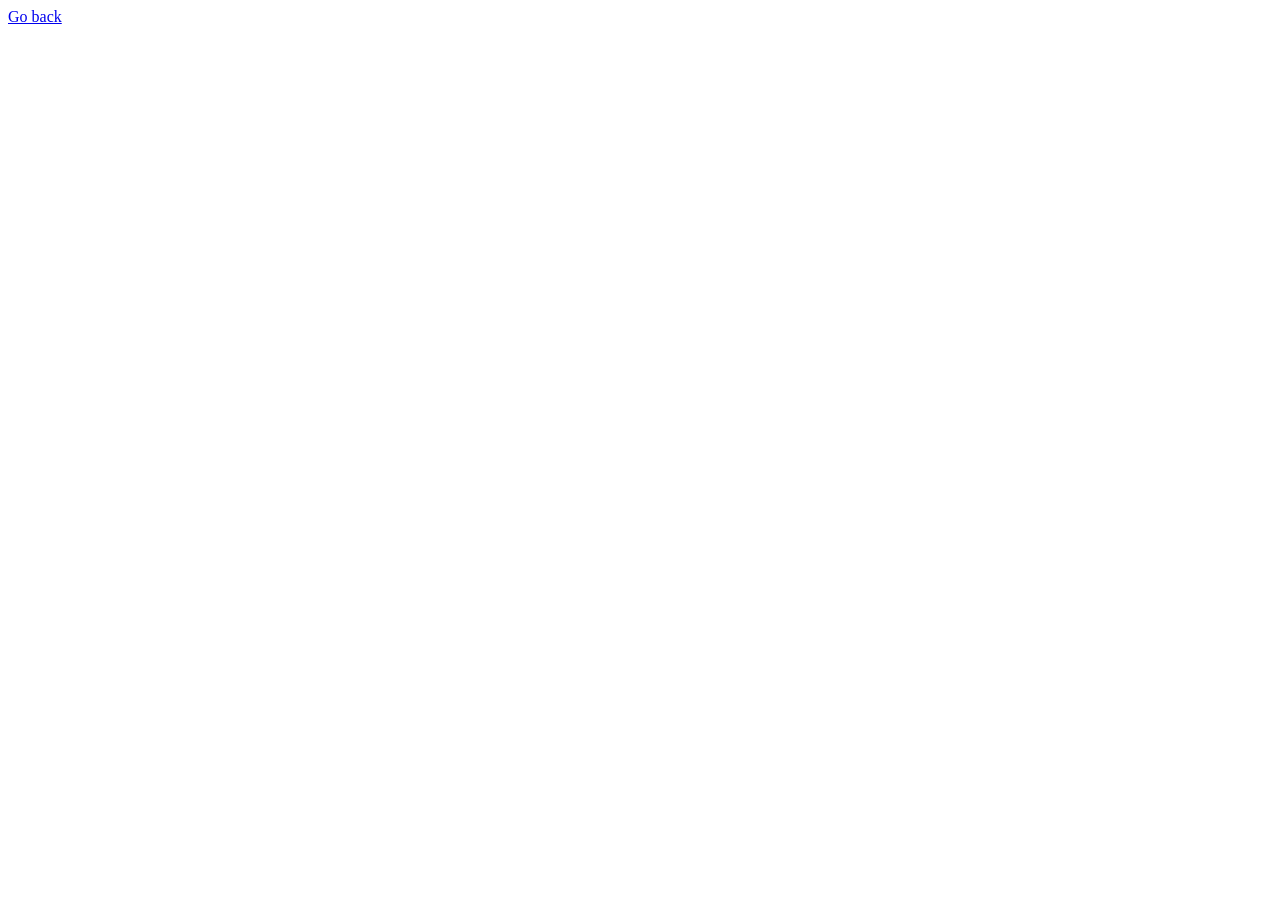
==== test.html @ 62a36aff "Make index.html and test.html" ====
<!DOCTYPE html>
<html lang="en">
<head>
    <meta charset="UTF-8">
    <meta name="viewport" content="width=device-width, initial-scale=1.0">
    <title>Document</title>
</head>
<body>
    <a href="index.html">Go back</a>
    
</body>
</html>
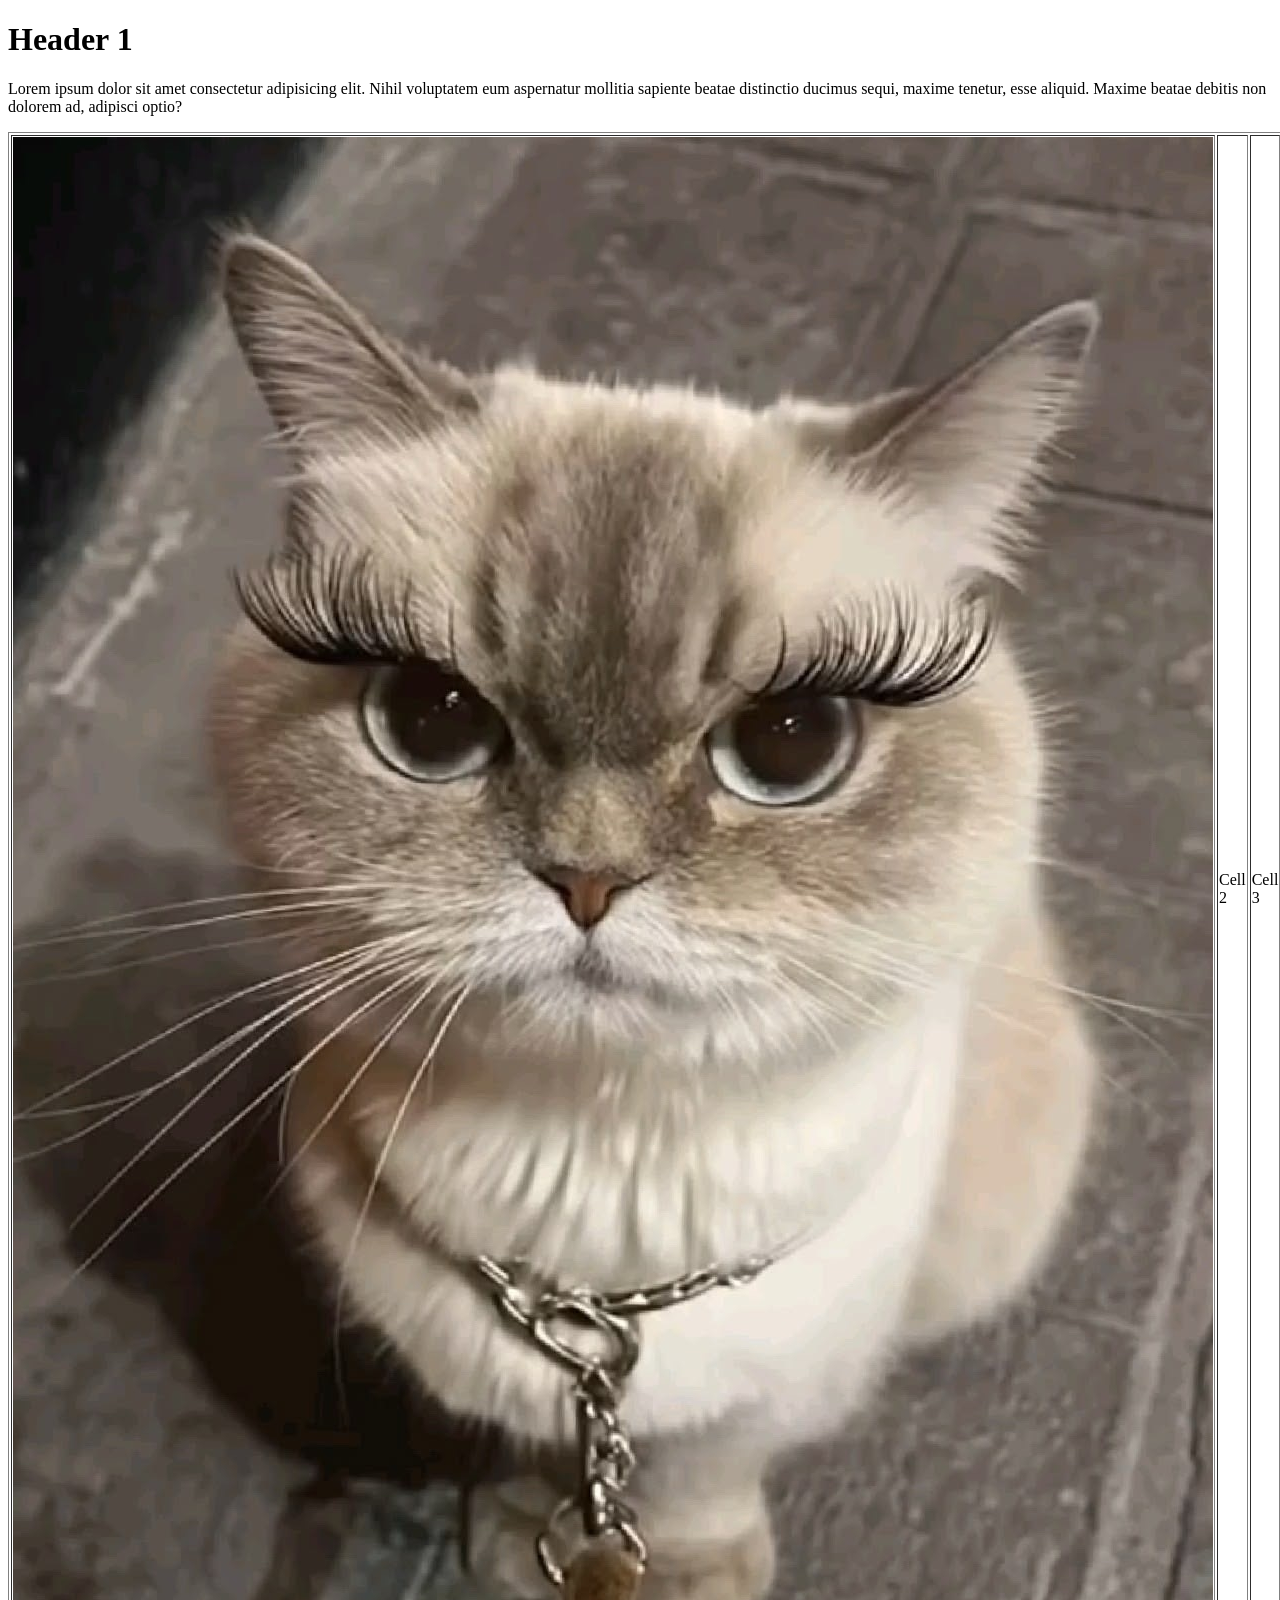
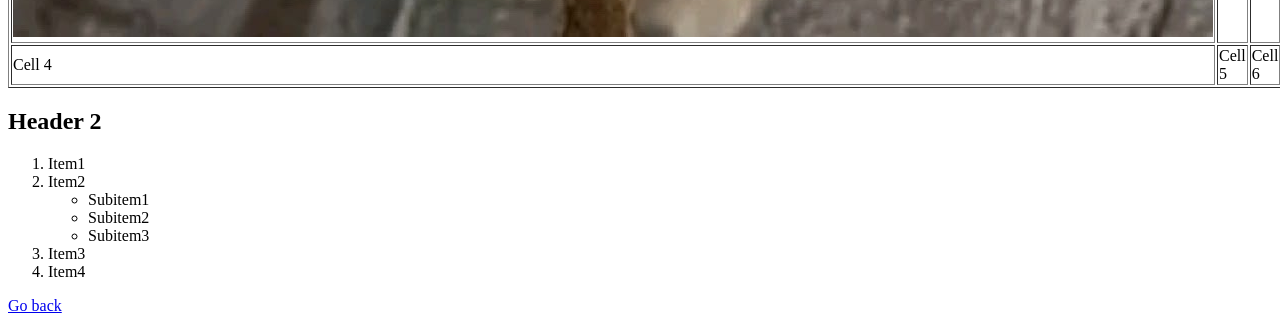
==== commit c95e2ad3: "ended html" ====
--- a/test.html
+++ b/test.html
@@ -6,7 +6,33 @@
     <title>Document</title>
 </head>
 <body>
+<h1>Header 1</h1>
+<p>Lorem ipsum dolor sit amet consectetur adipisicing elit. Nihil voluptatem eum aspernatur mollitia sapiente beatae distinctio ducimus sequi, maxime tenetur, esse aliquid. Maxime beatae debitis non dolorem ad, adipisci optio?</p>
+<table border="1">
+    <tr>
+        <td><img src="img/cat2.jpg" alt=""></td>
+        <td>Cell 2</td>
+        <td>Cell 3</td>
+    </tr>
+    <tr>
+        <td>Cell 4</td>
+        <td>Cell 5</td>
+        <td>Cell 6</td>
+    </tr>
+</table>
+<h2>Header 2</h2>
+<ol>
+  <li>Item1</li>
+  <li>Item2</li>
+  <ul>
+    <li>Subitem1</li>
+    <li>Subitem2</li>
+    <li>Subitem3</li>
+  </ul>
+  <li>Item3</li>
+  <li>Item4</li>  
+</ol>
+
     <a href="index.html">Go back</a>
-    
 </body>
 </html>
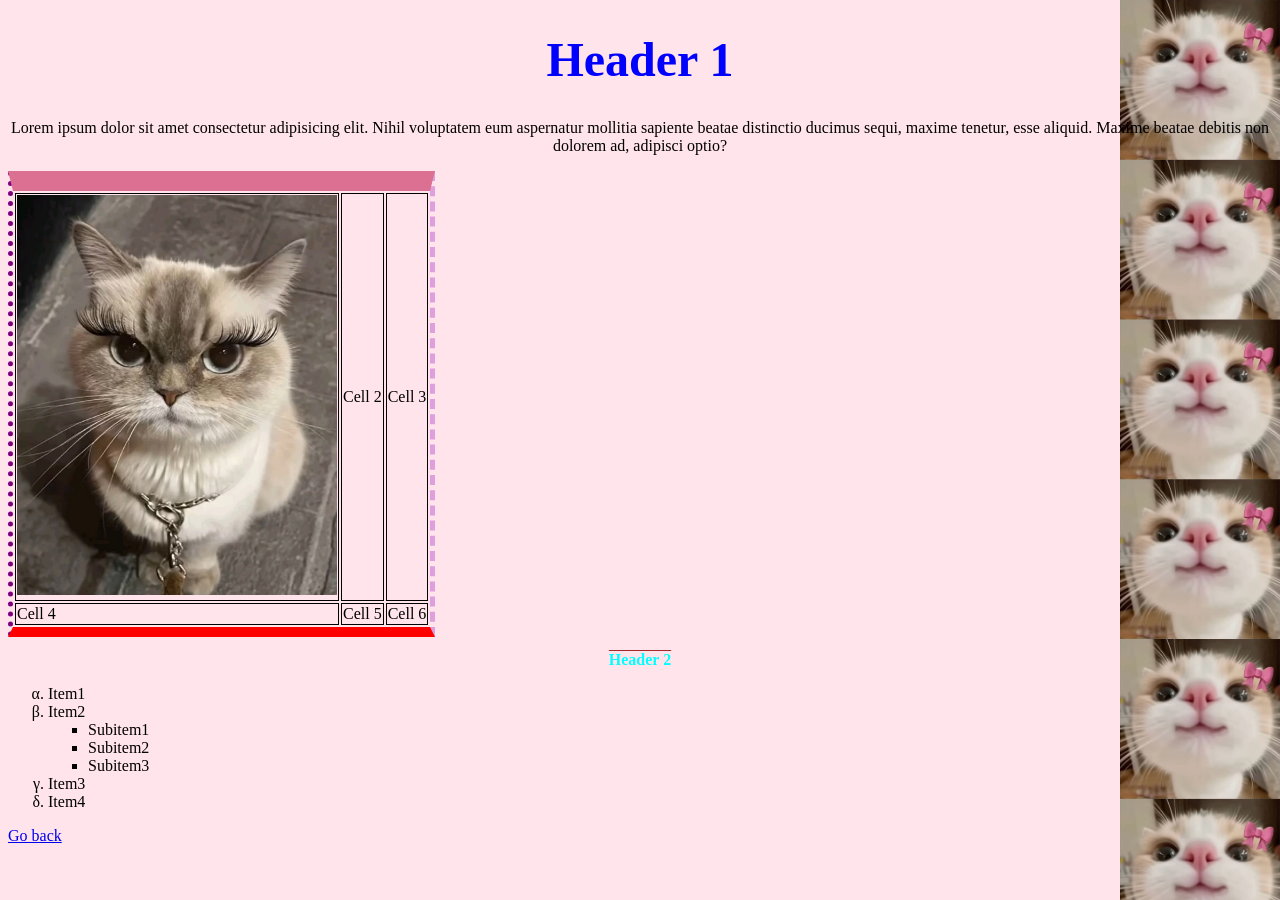
==== commit 5780a1bd: "the end" ====
--- a/test.html
+++ b/test.html
@@ -3,14 +3,15 @@
 <head>
     <meta charset="UTF-8">
     <meta name="viewport" content="width=device-width, initial-scale=1.0">
+    <link rel="stylesheet" href="css/style.css">
     <title>Document</title>
 </head>
 <body>
-<h1>Header 1</h1>
-<p>Lorem ipsum dolor sit amet consectetur adipisicing elit. Nihil voluptatem eum aspernatur mollitia sapiente beatae distinctio ducimus sequi, maxime tenetur, esse aliquid. Maxime beatae debitis non dolorem ad, adipisci optio?</p>
-<table border="1">
+<h1 class="blue rem3 center">Header 1</h1>
+<p class="center">Lorem ipsum dolor sit amet consectetur adipisicing elit. Nihil voluptatem eum aspernatur mollitia sapiente beatae distinctio ducimus sequi, maxime tenetur, esse aliquid. Maxime beatae debitis non dolorem ad, adipisci optio?</p>
+<table border="1" class="table-test">
     <tr>
-        <td><img src="img/cat2.jpg" alt=""></td>
+        <td><img src="img/cat2.jpg" style="width: 20rem; height: auto;" alt=""></td>
         <td>Cell 2</td>
         <td>Cell 3</td>
     </tr>
@@ -20,11 +21,11 @@
         <td>Cell 6</td>
     </tr>
 </table>
-<h2>Header 2</h2>
-<ol>
+<h2 class="rem1 overline aqua center">Header 2</h2>
+<ol class="greek">
   <li>Item1</li>
   <li>Item2</li>
-  <ul>
+  <ul class="square">
     <li>Subitem1</li>
     <li>Subitem2</li>
     <li>Subitem3</li>
@@ -32,7 +33,6 @@
   <li>Item3</li>
   <li>Item4</li>  
 </ol>
-
     <a href="index.html">Go back</a>
 </body>
 </html>
--- a/css/style.css
+++ b/css/style.css
@@ -0,0 +1,23 @@
+.text-bold {font-weight: bold;}
+.overline {text-decoration: overline;text-decoration-color: brown;}
+.aqua {color: aqua;}
+.center {text-align: center;}
+.right {text-align: right;}
+.blue {color: blue;}
+.rem1 {font-size: 1rem;}
+.rem3 {font-size: 3rem;}
+.rem4 {font-size: 4rem;}
+.greek {list-style-type: lower-greek;}
+.square{list-style-type: square;}
+.table-test {
+    border-top: 20px solid palevioletred;
+    border-bottom: 10px solid red;
+    border-left: 5px dotted purple;
+    border-right: 5px dashed plum;}
+.table-test td {border: 1px solid black;}
+body {
+background-image: url(../img/cat3.jpg);
+background-repeat: repeat-y;
+background-position:right top;
+background-size: 10rem auto;
+background-color: #ffe4ec;}
